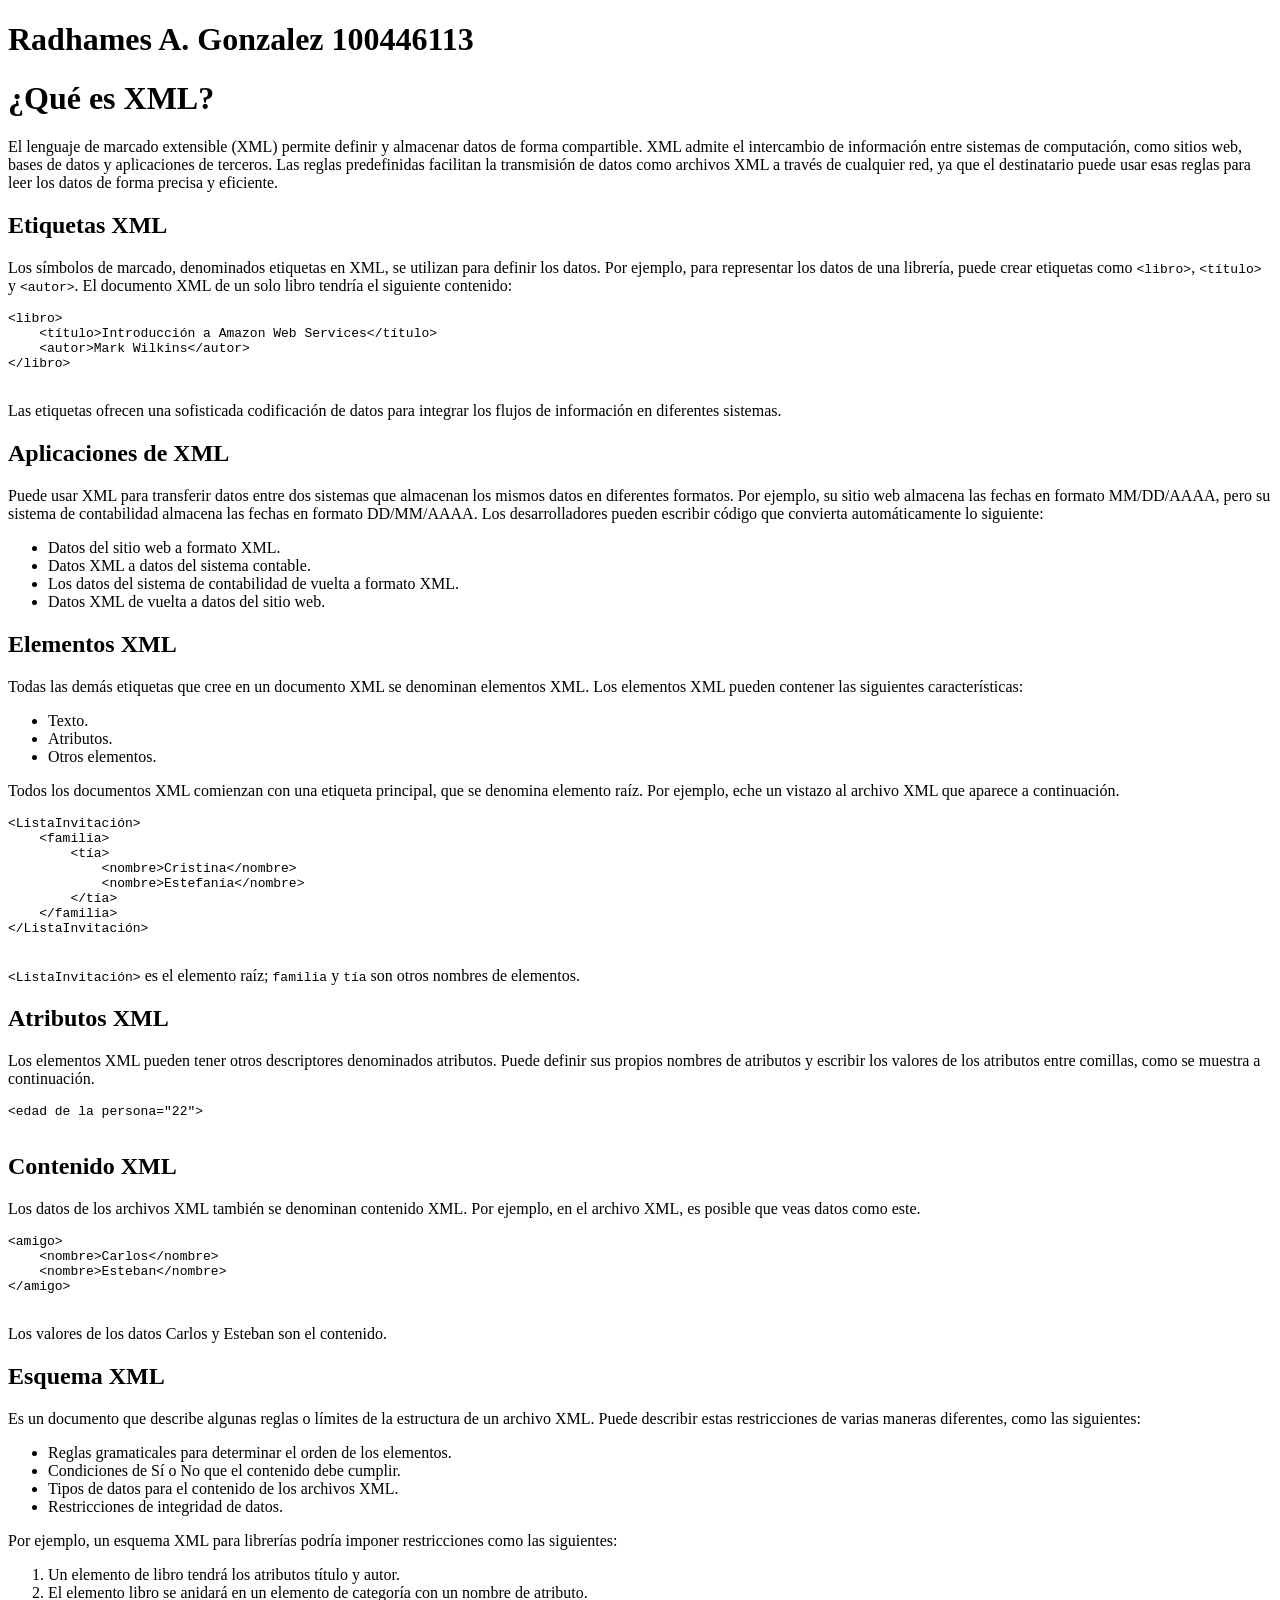
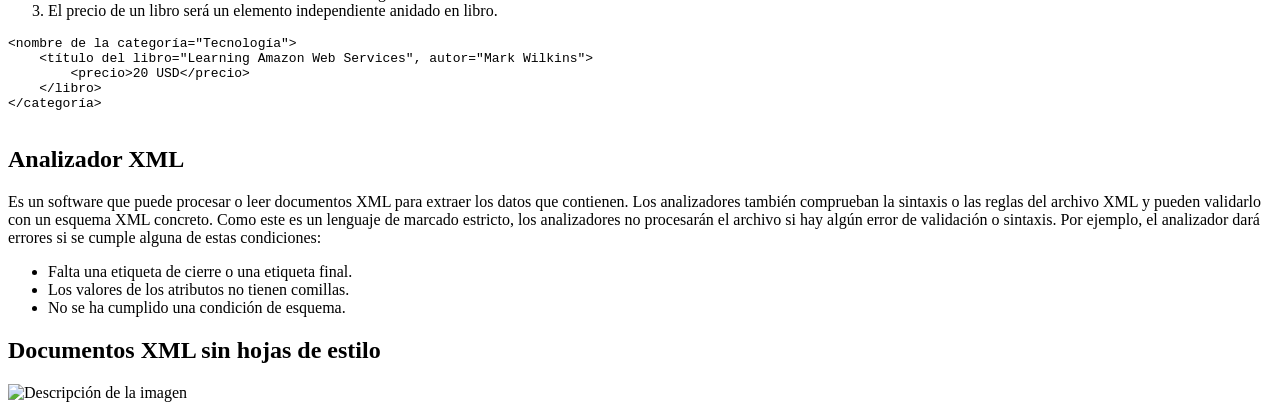
==== index.html @ a004291f "Add files via upload" ====
<!DOCTYPE html>
<html lang="es">
<head>
    <meta charset="UTF-8">
    <meta name="viewport" content="width=device-width, initial-scale=1.0">
    <title> XML</title>
</head>
<body>
    <h1>Radhames A. Gonzalez 100446113</h1>
    <h1>¿Qué es XML?</h1>
    <p>
        El lenguaje de marcado extensible (XML) permite definir y almacenar datos de forma compartible. 
        XML admite el intercambio de información entre sistemas de computación, como sitios web, bases de datos 
        y aplicaciones de terceros. Las reglas predefinidas facilitan la transmisión de datos como archivos XML 
        a través de cualquier red, ya que el destinatario puede usar esas reglas para leer los datos de forma 
        precisa y eficiente.
    </p>

    <h2>Etiquetas XML</h2>
    <p>
        Los símbolos de marcado, denominados etiquetas en XML, se utilizan para definir los datos. 
        Por ejemplo, para representar los datos de una librería, puede crear etiquetas como 
        <code>&lt;libro&gt;</code>, <code>&lt;título&gt;</code> y <code>&lt;autor&gt;</code>. 
        El documento XML de un solo libro tendría el siguiente contenido:
    </p>
    <pre>
&lt;libro&gt;
    &lt;título&gt;Introducción a Amazon Web Services&lt;/título&gt;
    &lt;autor&gt;Mark Wilkins&lt;/autor&gt;
&lt;/libro&gt;
    </pre>
    <p>
        Las etiquetas ofrecen una sofisticada codificación de datos para integrar los flujos de información 
        en diferentes sistemas.
    </p>

    <h2>Aplicaciones de XML</h2>
    <p>
        Puede usar XML para transferir datos entre dos sistemas que almacenan los mismos datos en diferentes formatos. 
        Por ejemplo, su sitio web almacena las fechas en formato MM/DD/AAAA, pero su sistema de contabilidad almacena 
        las fechas en formato DD/MM/AAAA. Los desarrolladores pueden escribir código que convierta automáticamente lo siguiente:
    </p>
    <ul>
        <li>Datos del sitio web a formato XML.</li>
        <li>Datos XML a datos del sistema contable.</li>
        <li>Los datos del sistema de contabilidad de vuelta a formato XML.</li>
        <li>Datos XML de vuelta a datos del sitio web.</li>
    </ul>

    <h2>Elementos XML</h2>
    <p>
        Todas las demás etiquetas que cree en un documento XML se denominan elementos XML. 
        Los elementos XML pueden contener las siguientes características:
    </p>
    <ul>
        <li>Texto.</li>
        <li>Atributos.</li>
        <li>Otros elementos.</li>
    </ul>
    <p>
        Todos los documentos XML comienzan con una etiqueta principal, que se denomina elemento raíz. 
        Por ejemplo, eche un vistazo al archivo XML que aparece a continuación.
    </p>
    <pre>
&lt;ListaInvitación&gt;
    &lt;familia&gt;
        &lt;tía&gt;
            &lt;nombre&gt;Cristina&lt;/nombre&gt;
            &lt;nombre&gt;Estefanía&lt;/nombre&gt;
        &lt;/tía&gt;
    &lt;/familia&gt;
&lt;/ListaInvitación&gt;
    </pre>
    <p>
        <code>&lt;ListaInvitación&gt;</code> es el elemento raíz; <code>familia</code> y <code>tía</code> son otros nombres de elementos.
    </p>

    <h2>Atributos XML</h2>
    <p>
        Los elementos XML pueden tener otros descriptores denominados atributos. Puede definir sus propios 
        nombres de atributos y escribir los valores de los atributos entre comillas, como se muestra a continuación.
    </p>
    <pre>
&lt;edad de la persona="22"&gt;
    </pre>

    <h2>Contenido XML</h2>
    <p>
        Los datos de los archivos XML también se denominan contenido XML. Por ejemplo, en el archivo XML, 
        es posible que veas datos como este.
    </p>
    <pre>
&lt;amigo&gt;
    &lt;nombre&gt;Carlos&lt;/nombre&gt;
    &lt;nombre&gt;Esteban&lt;/nombre&gt;
&lt;/amigo&gt;
    </pre>
    <p>Los valores de los datos Carlos y Esteban son el contenido.</p>

    <h2>Esquema XML</h2>
    <p>
        Es un documento que describe algunas reglas o límites de la estructura de un archivo XML. Puede describir estas 
        restricciones de varias maneras diferentes, como las siguientes:
    </p>
    <ul>
        <li>Reglas gramaticales para determinar el orden de los elementos.</li>
        <li>Condiciones de Sí o No que el contenido debe cumplir.</li>
        <li>Tipos de datos para el contenido de los archivos XML.</li>
        <li>Restricciones de integridad de datos.</li>
    </ul>
    <p>Por ejemplo, un esquema XML para librerías podría imponer restricciones como las siguientes:</p>
    <ol>
        <li>Un elemento de libro tendrá los atributos título y autor.</li>
        <li>El elemento libro se anidará en un elemento de categoría con un nombre de atributo.</li>
        <li>El precio de un libro será un elemento independiente anidado en libro.</li>
    </ol>
    <pre>
&lt;nombre de la categoría="Tecnología"&gt;
    &lt;título del libro="Learning Amazon Web Services", autor="Mark Wilkins"&gt;
        &lt;precio&gt;20 USD&lt;/precio&gt;
    &lt;/libro&gt;
&lt;/categoría&gt;
    </pre>

    <h2>Analizador XML</h2>
    <p>
        Es un software que puede procesar o leer documentos XML para extraer los datos que contienen. Los analizadores también 
        comprueban la sintaxis o las reglas del archivo XML y pueden validarlo con un esquema XML concreto. 
        Como este es un lenguaje de marcado estricto, los analizadores no procesarán el archivo si hay algún error de 
        validación o sintaxis. Por ejemplo, el analizador dará errores si se cumple alguna de estas condiciones:
    </p>
    <ul>
        <li>Falta una etiqueta de cierre o una etiqueta final.</li>
        <li>Los valores de los atributos no tienen comillas.</li>
        <li>No se ha cumplido una condición de esquema.</li>
    </ul>

    <h2>Documentos XML sin hojas de estilo</h2>
    <img src="imagenes/imagen1.png" alt="Descripción de la imagen">
</body>
</html>
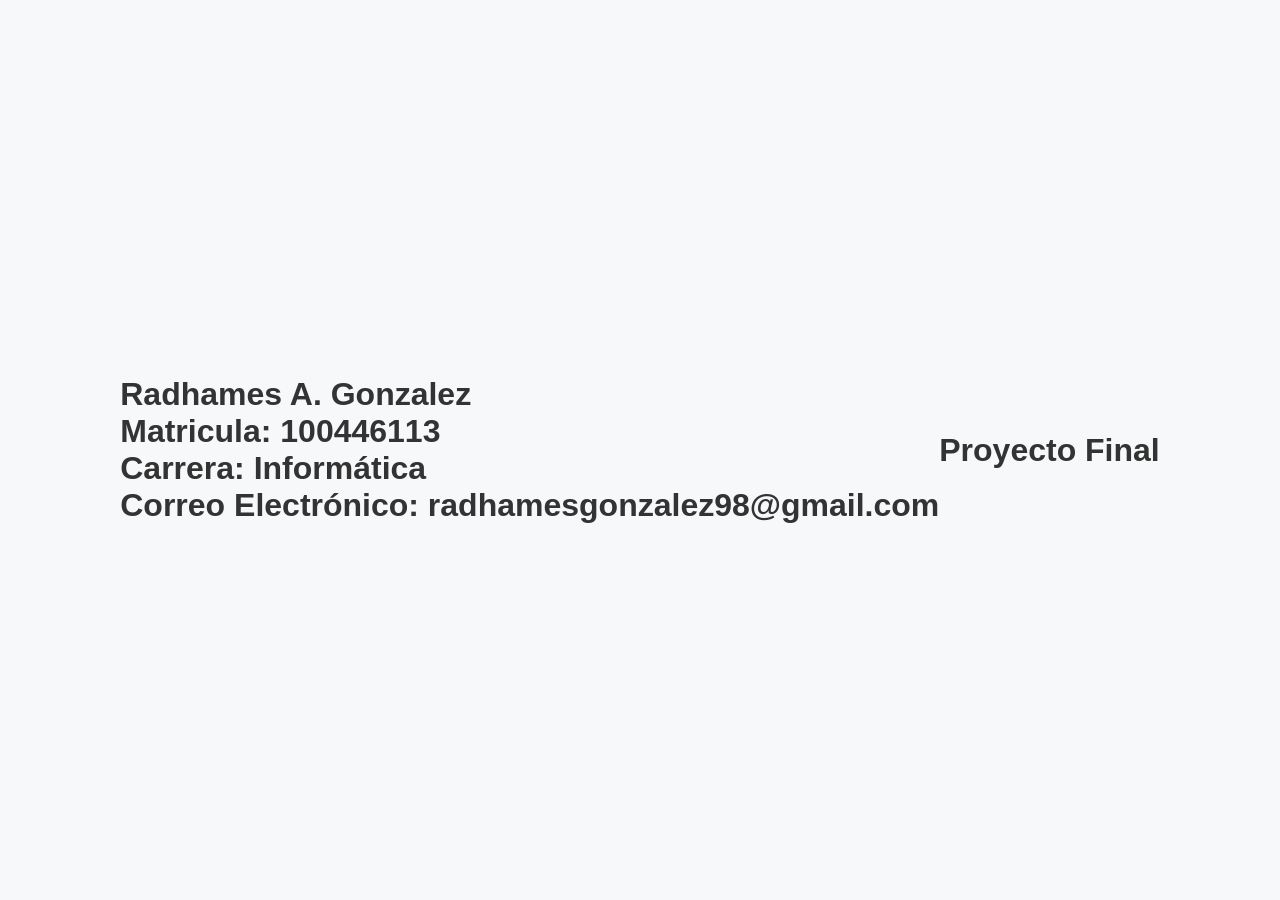
==== commit 36ebe028: "Add files via upload" ====
--- a/index.html
+++ b/index.html
@@ -1,141 +1,33 @@
 <!DOCTYPE html>
 <html lang="es">
 <head>
-    <meta charset="UTF-8">
-    <meta name="viewport" content="width=device-width, initial-scale=1.0">
-    <title> XML</title>
+  <meta charset="UTF-8">
+  <meta name="viewport" content="width=device-width, initial-scale=1.0">
+  <title>Proyecto Final</title>
+  <link rel="stylesheet" href="styles.css">
 </head>
 <body>
-    <h1>Radhames A. Gonzalez 100446113</h1>
-    <h1>¿Qué es XML?</h1>
-    <p>
-        El lenguaje de marcado extensible (XML) permite definir y almacenar datos de forma compartible. 
-        XML admite el intercambio de información entre sistemas de computación, como sitios web, bases de datos 
-        y aplicaciones de terceros. Las reglas predefinidas facilitan la transmisión de datos como archivos XML 
-        a través de cualquier red, ya que el destinatario puede usar esas reglas para leer los datos de forma 
-        precisa y eficiente.
-    </p>
 
-    <h2>Etiquetas XML</h2>
-    <p>
-        Los símbolos de marcado, denominados etiquetas en XML, se utilizan para definir los datos. 
-        Por ejemplo, para representar los datos de una librería, puede crear etiquetas como 
-        <code>&lt;libro&gt;</code>, <code>&lt;título&gt;</code> y <code>&lt;autor&gt;</code>. 
-        El documento XML de un solo libro tendría el siguiente contenido:
-    </p>
-    <pre>
-&lt;libro&gt;
-    &lt;título&gt;Introducción a Amazon Web Services&lt;/título&gt;
-    &lt;autor&gt;Mark Wilkins&lt;/autor&gt;
-&lt;/libro&gt;
-    </pre>
-    <p>
-        Las etiquetas ofrecen una sofisticada codificación de datos para integrar los flujos de información 
-        en diferentes sistemas.
-    </p>
-
-    <h2>Aplicaciones de XML</h2>
-    <p>
-        Puede usar XML para transferir datos entre dos sistemas que almacenan los mismos datos en diferentes formatos. 
-        Por ejemplo, su sitio web almacena las fechas en formato MM/DD/AAAA, pero su sistema de contabilidad almacena 
-        las fechas en formato DD/MM/AAAA. Los desarrolladores pueden escribir código que convierta automáticamente lo siguiente:
-    </p>
-    <ul>
-        <li>Datos del sitio web a formato XML.</li>
-        <li>Datos XML a datos del sistema contable.</li>
-        <li>Los datos del sistema de contabilidad de vuelta a formato XML.</li>
-        <li>Datos XML de vuelta a datos del sitio web.</li>
-    </ul>
-
-    <h2>Elementos XML</h2>
-    <p>
-        Todas las demás etiquetas que cree en un documento XML se denominan elementos XML. 
-        Los elementos XML pueden contener las siguientes características:
-    </p>
-    <ul>
-        <li>Texto.</li>
-        <li>Atributos.</li>
-        <li>Otros elementos.</li>
-    </ul>
-    <p>
-        Todos los documentos XML comienzan con una etiqueta principal, que se denomina elemento raíz. 
-        Por ejemplo, eche un vistazo al archivo XML que aparece a continuación.
-    </p>
-    <pre>
-&lt;ListaInvitación&gt;
-    &lt;familia&gt;
-        &lt;tía&gt;
-            &lt;nombre&gt;Cristina&lt;/nombre&gt;
-            &lt;nombre&gt;Estefanía&lt;/nombre&gt;
-        &lt;/tía&gt;
-    &lt;/familia&gt;
-&lt;/ListaInvitación&gt;
-    </pre>
-    <p>
-        <code>&lt;ListaInvitación&gt;</code> es el elemento raíz; <code>familia</code> y <code>tía</code> son otros nombres de elementos.
-    </p>
-
-    <h2>Atributos XML</h2>
-    <p>
-        Los elementos XML pueden tener otros descriptores denominados atributos. Puede definir sus propios 
-        nombres de atributos y escribir los valores de los atributos entre comillas, como se muestra a continuación.
-    </p>
-    <pre>
-&lt;edad de la persona="22"&gt;
-    </pre>
-
-    <h2>Contenido XML</h2>
-    <p>
-        Los datos de los archivos XML también se denominan contenido XML. Por ejemplo, en el archivo XML, 
-        es posible que veas datos como este.
-    </p>
-    <pre>
-&lt;amigo&gt;
-    &lt;nombre&gt;Carlos&lt;/nombre&gt;
-    &lt;nombre&gt;Esteban&lt;/nombre&gt;
-&lt;/amigo&gt;
-    </pre>
-    <p>Los valores de los datos Carlos y Esteban son el contenido.</p>
-
-    <h2>Esquema XML</h2>
-    <p>
-        Es un documento que describe algunas reglas o límites de la estructura de un archivo XML. Puede describir estas 
-        restricciones de varias maneras diferentes, como las siguientes:
-    </p>
-    <ul>
-        <li>Reglas gramaticales para determinar el orden de los elementos.</li>
-        <li>Condiciones de Sí o No que el contenido debe cumplir.</li>
-        <li>Tipos de datos para el contenido de los archivos XML.</li>
-        <li>Restricciones de integridad de datos.</li>
-    </ul>
-    <p>Por ejemplo, un esquema XML para librerías podría imponer restricciones como las siguientes:</p>
-    <ol>
-        <li>Un elemento de libro tendrá los atributos título y autor.</li>
-        <li>El elemento libro se anidará en un elemento de categoría con un nombre de atributo.</li>
-        <li>El precio de un libro será un elemento independiente anidado en libro.</li>
-    </ol>
-    <pre>
-&lt;nombre de la categoría="Tecnología"&gt;
-    &lt;título del libro="Learning Amazon Web Services", autor="Mark Wilkins"&gt;
-        &lt;precio&gt;20 USD&lt;/precio&gt;
-    &lt;/libro&gt;
-&lt;/categoría&gt;
-    </pre>
-
-    <h2>Analizador XML</h2>
-    <p>
-        Es un software que puede procesar o leer documentos XML para extraer los datos que contienen. Los analizadores también 
-        comprueban la sintaxis o las reglas del archivo XML y pueden validarlo con un esquema XML concreto. 
-        Como este es un lenguaje de marcado estricto, los analizadores no procesarán el archivo si hay algún error de 
-        validación o sintaxis. Por ejemplo, el analizador dará errores si se cumple alguna de estas condiciones:
-    </p>
-    <ul>
-        <li>Falta una etiqueta de cierre o una etiqueta final.</li>
-        <li>Los valores de los atributos no tienen comillas.</li>
-        <li>No se ha cumplido una condición de esquema.</li>
-    </ul>
-
-    <h2>Documentos XML sin hojas de estilo</h2>
-    <img src="imagenes/imagen1.png" alt="Descripción de la imagen">
+    <header>
+        <div class="profile">
+            
+            <h1>Radhames A. Gonzalez</h1>
+            <h1><strong>Matricula:</strong> 100446113</h1>
+            <h1><strong>Carrera:</strong> Informática</h1>
+            <h1><strong>Correo Electrónico:</strong> radhamesgonzalez98@gmail.com</h1>
+            
+        </div>
+    </header>
+  <header>
+    <h1>Proyecto Final</h1>
+  </header>
+  <nav id="menu-dinamico">
+    <!-- El menú dinámico se generará aquí -->
+  </nav>
+  
+  <script src="cod.js"></script>
+        <footer>
+             
+                </footer>
 </body>
 </html>
--- a/styles.css
+++ b/styles.css
@@ -0,0 +1,83 @@
+/* Estilos generales */
+* {
+    box-sizing: border-box;
+    margin: 0;
+    padding: 0;
+}
+
+body {
+    font-family: Arial, sans-serif;
+    background-color: #f7f8fa; /* Fondo gris claro */
+    display: flex;
+    align-items: center;
+    justify-content: center;
+    height: 100vh;
+    color: #333;
+}
+
+/* Contenedor principal del formulario */
+.form-container {
+    width: 100%;
+    max-width: 400px;
+    padding: 20px;
+    background-color: #ffffff;
+    border-radius: 10px;
+    box-shadow: 0 4px 10px rgba(0, 0, 0, 0.2);
+    text-align: center;
+}
+
+/* Estilos para el título */
+.form-container h1 {
+    font-size: 24px;
+    margin-bottom: 20px;
+    color: #333;
+}
+
+/* Estilos para el formulario */
+form {
+    display: flex;
+    flex-direction: column;
+    gap: 15px;
+}
+
+label {
+    text-align: left;
+    font-weight: bold;
+    font-size: 14px;
+    color: #555;
+}
+
+input[type="text"],
+input[type="tel"],
+input[type="email"] {
+    padding: 10px;
+    border: 1px solid #ccc;
+    border-radius: 5px;
+    font-size: 16px;
+    color: #333;
+    outline: none;
+    transition: border-color 0.3s ease;
+}
+
+input[type="text"]:focus,
+input[type="tel"]:focus,
+input[type="email"]:focus {
+    border-color: #515457;
+}
+
+/* Estilos para el botón */
+button {
+    padding: 12px;
+    background-color: #727375;
+    color: white;
+    border: none;
+    border-radius: 5px;
+    font-size: 16px;
+    font-weight: bold;
+    cursor: pointer;
+    transition: background-color 0.3s ease;
+}
+
+button:hover {
+    background-color: #596b7e;
+}
